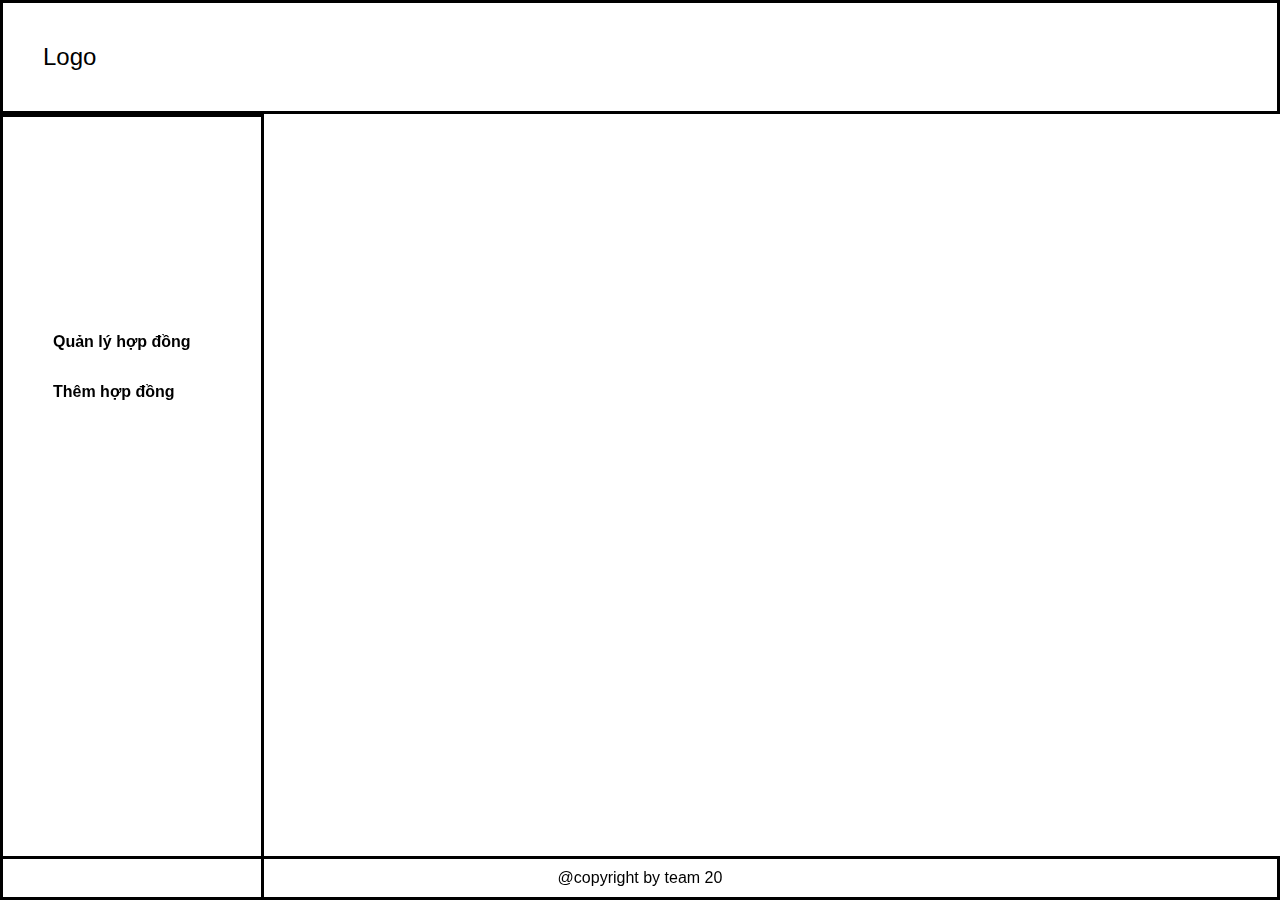
==== index.html @ d56b76fb "ver 0.1" ====
<!DOCTYPE html>
<html lang="en">
<head>
  <meta charset="UTF-8">
  <meta name="viewport" content="width=device-width, initial-scale=1.0">
  <link rel="stylesheet" href="assets/css/style.css">
  <title>Hợp đồng - nhóm 20</title>

</head>
<body>

  
    <div class="logo">Logo</div>



  <nav>
    <ul>
      <li><a href="#">Quản lý hợp đồng</a></li>
      <li><a href="#">Thêm hợp đồng</a></li>
    </ul>
  </nav>

  <footer>
    <p>@copyright by team 20</p>
  </footer>

</body>
</html>
---- assets/css/style.css ----
*{
    margin: 0;
    padding: 0;
    box-sizing:border-box;
    scroll-behavior: smooth;
}

a{
    text-decoration: none;
}

ul{
    list-style: none;
}

body {
    margin: 0;
    font-family: 'Arial', sans-serif;
  }
  
  header {
    color: #000;
    padding: 10px;
    display: flex;
    justify-content: space-between;
    
    border: #000 solid;
  }
  
  .logo {
    color: #000;
    border: #000 solid;
    font-size: 1.5em;
    padding: 40px;
  }

  div{
    border: #000;
  }
  
  nav {
    position: fixed;
    
    left: 0;
    width: 500px;
    line-height: 50px;
    height: 100vh;
  }
  nav ul {
    height: 100vh;
    flex-direction: column; /* Thêm dòng này để thanh điều hướng nằm dọc */
    text-align: left; 
    border: #000 solid;
    display: inline-block;
    padding: 40% 10%;
  }
  
  nav li {
    margin-right: 20px;
  }
  
  nav a {
    text-decoration: none;
    color: #000;
    font-weight: bold;
  }
  
  footer {
    
    color: #000;
    text-align: center;
    padding: 10px;
    position: fixed;
    bottom: 0;
    width: 100%;
    border: #000 solid;
  }
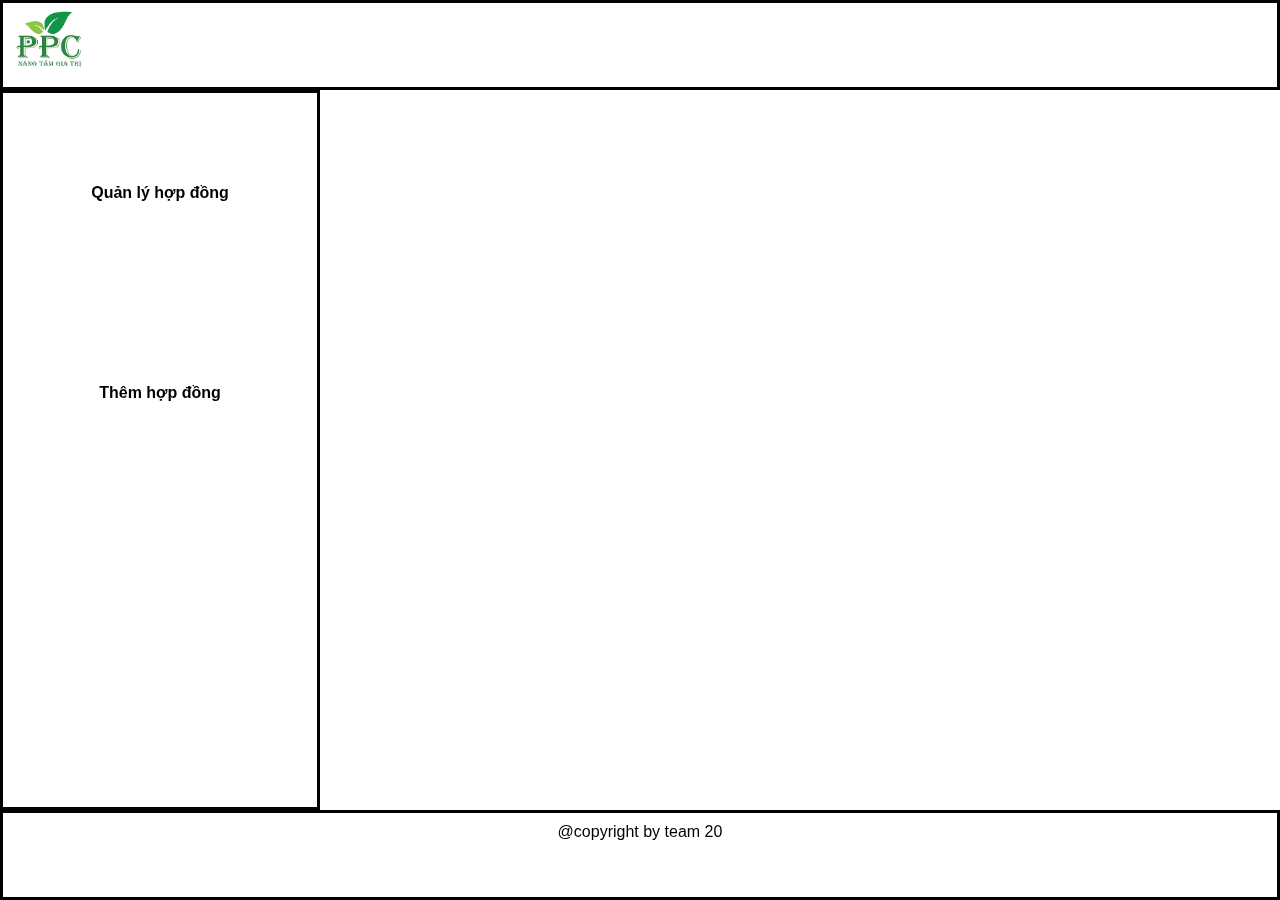
==== commit 52d524f9: "content" ====
--- a/index.html
+++ b/index.html
@@ -9,21 +9,29 @@
 </head>
 <body>
 
+    <div id="header">
+        <div class="logo">
+            <img src="assets/img/download.png" alt="Logo">
+        </div>
+    </div>
+    
+
+    <div id="nav">
+        <ul>
+            <li><a href="#">Quản lý hợp đồng</a></li>
+            <li><a href="">Thêm hợp đồng</a></li>
+          </ul>
+    </div>
   
-    <div class="logo">Logo</div>
 
+    <div id="content">
 
+    </div>
 
-  <nav>
-    <ul>
-      <li><a href="#">Quản lý hợp đồng</a></li>
-      <li><a href="#">Thêm hợp đồng</a></li>
-    </ul>
-  </nav>
-
-  <footer>
+  <div id="footer">
     <p>@copyright by team 20</p>
-  </footer>
+  </div>
+  
 
 </body>
 </html>
--- a/assets/css/style.css
+++ b/assets/css/style.css
@@ -1,72 +1,77 @@
-*{
+* {
     margin: 0;
     padding: 0;
-    box-sizing:border-box;
+    box-sizing: border-box;
     scroll-behavior: smooth;
 }
 
-a{
+a {
     text-decoration: none;
 }
 
-ul{
+ul {
     list-style: none;
 }
 
 body {
     margin: 0;
     font-family: 'Arial', sans-serif;
-  }
-  
-  header {
+}
+
+#header {
     color: #000;
     padding: 10px;
     display: flex;
-    justify-content: space-between;
-    
+    align-items: center;
+    height: 10vh;
     border: #000 solid;
-  }
-  
-  .logo {
-    color: #000;
+    width: 100%;
+}
+
+#header img {
+    max-width: 100%; 
+    max-height: 100%;
+}
+
+#header .logo {
+    width: 80px;
+    height: 70px;
+}
+
+#nav {
+    position: fixed;
+    left: 0;
+    width: 25vw;
+    height: 80vh;
+    line-height: 200px;
+    display: flex;
+    flex-direction: column; /* Hiển thị các mục trong thanh điều hướng theo chiều dọc */
+    align-items: center;
+    text-align: center;
+}
+
+#nav ul {
+    height: 100%;
+    width: 100%;
     border: #000 solid;
-    font-size: 1.5em;
-    padding: 40px;
-  }
+}
 
-  div{
-    border: #000;
-  }
-  
-  nav {
-    position: fixed;
-    
-    left: 0;
-    width: 500px;
-    line-height: 50px;
-    height: 100vh;
-  }
-  nav ul {
-    height: 100vh;
-    flex-direction: column; /* Thêm dòng này để thanh điều hướng nằm dọc */
-    text-align: left; 
-    border: #000 solid;
-    display: inline-block;
-    padding: 40% 10%;
-  }
-  
-  nav li {
-    margin-right: 20px;
-  }
-  
-  nav a {
+#nav a {
     text-decoration: none;
     color: #000;
     font-weight: bold;
-  }
-  
-  footer {
+}
+
+
+
+#content {
+    width: 75vw;
+    height: 80vh;
     
+    float: right;
+}
+
+#footer {
     color: #000;
     text-align: center;
     padding: 10px;
@@ -74,5 +79,5 @@
     bottom: 0;
     width: 100%;
     border: #000 solid;
-  }
-  
+    height: 10vh;
+}
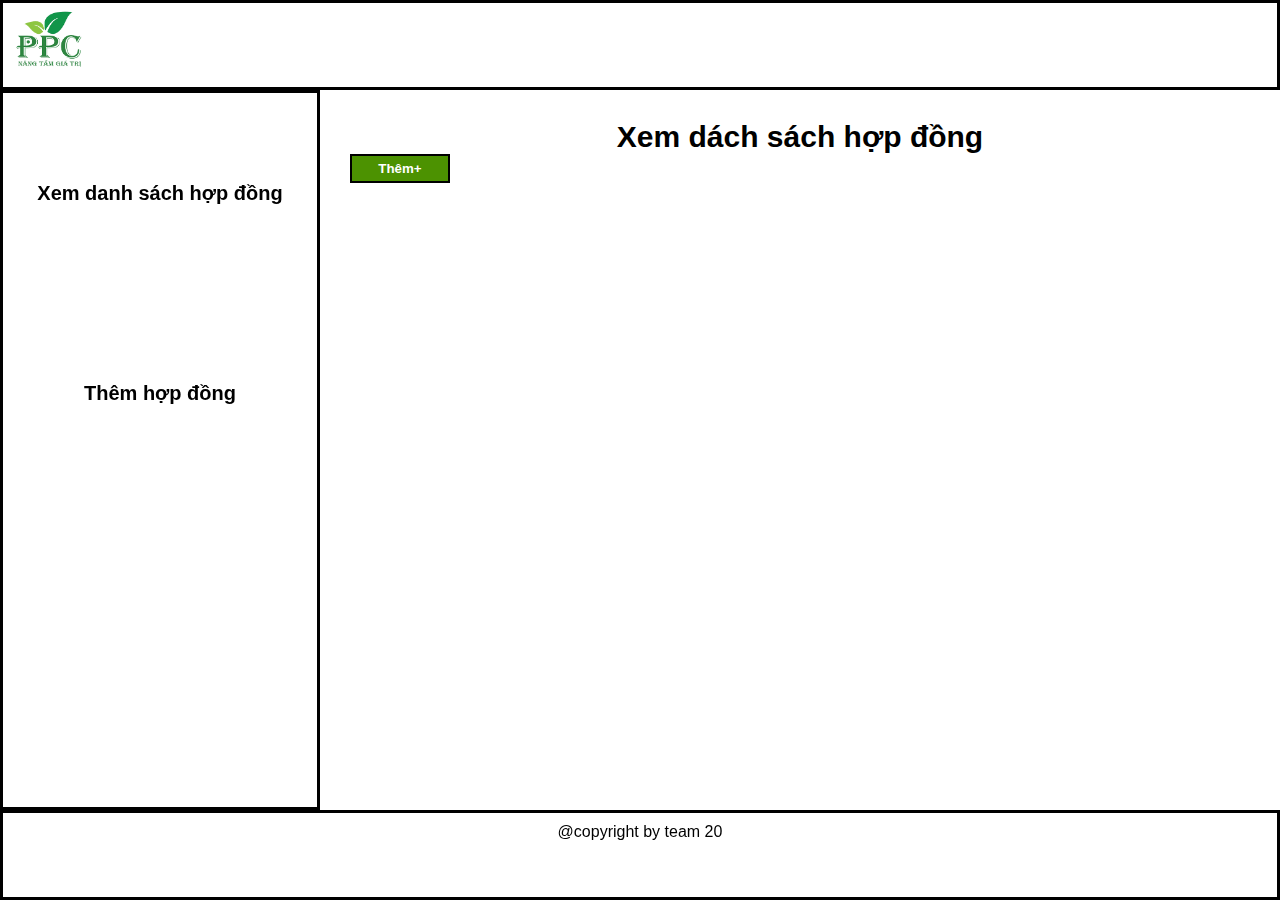
==== commit b425049a: "ver0.3" ====
--- a/index.html
+++ b/index.html
@@ -18,14 +18,22 @@
 
     <div id="nav">
         <ul>
-            <li><a href="#">Quản lý hợp đồng</a></li>
+            <li><a href="#">Xem danh sách hợp đồng</a></li>
             <li><a href="">Thêm hợp đồng</a></li>
           </ul>
     </div>
   
 
     <div id="content">
+        <div class="container">
+            <div class="content-heading">
+                <h1>Xem dách sách hợp đồng</h1>
+            </div>
 
+            <div class="content-item">
+                <button class="btn-add"><a href="">Thêm+</a></button>
+            </div>
+        </div>
     </div>
 
   <div id="footer">
--- a/assets/css/style.css
+++ b/assets/css/style.css
@@ -13,6 +13,12 @@
     list-style: none;
 }
 
+.container{
+    
+    margin: auto ;
+   
+   
+}
 body {
     margin: 0;
     font-family: 'Arial', sans-serif;
@@ -48,12 +54,14 @@
     flex-direction: column; /* Hiển thị các mục trong thanh điều hướng theo chiều dọc */
     align-items: center;
     text-align: center;
+    
 }
 
 #nav ul {
     height: 100%;
     width: 100%;
     border: #000 solid;
+    font-size: 20px;
 }
 
 #nav a {
@@ -67,10 +75,27 @@
 #content {
     width: 75vw;
     height: 80vh;
-    
     float: right;
+    padding: 30px;
 }
 
+#content .content-heading{
+    text-align: center;
+    font-size: 15px;
+}
+
+.content-item .btn-add{
+    background-color: rgb(76, 146, 1);
+    width: 100px;
+    padding: 5px 10px 5px 10px;
+    border: 2px solid #000;
+}
+
+.content-item .btn-add a{
+    color: #fff;
+    font-weight: 700;
+
+}
 #footer {
     color: #000;
     text-align: center;
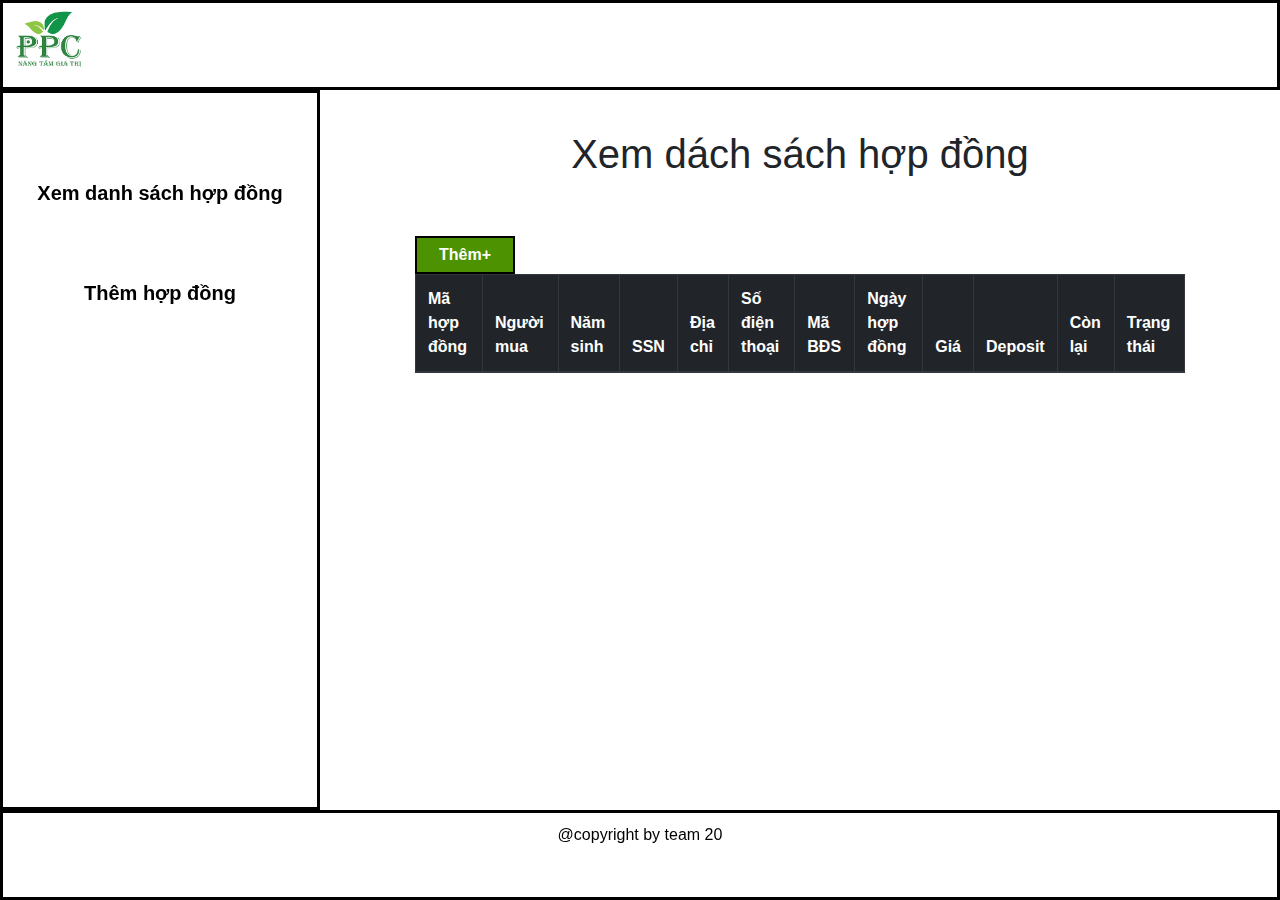
==== commit 8a9aea43: "them table" ====
--- a/index.html
+++ b/index.html
@@ -3,9 +3,9 @@
 <head>
   <meta charset="UTF-8">
   <meta name="viewport" content="width=device-width, initial-scale=1.0">
+  <title>Hợp đồng - nhóm 20</title>
   <link rel="stylesheet" href="assets/css/style.css">
-  <title>Hợp đồng - nhóm 20</title>
-
+  <link rel="stylesheet" href="https://cdn.jsdelivr.net/npm/bootstrap@4.0.0/dist/css/bootstrap.min.css" integrity="sha384-Gn5384xqQ1aoWXA+058RXPxPg6fy4IWvTNh0E263XmFcJlSAwiGgFAW/dAiS6JXm" crossorigin="anonymous">
 </head>
 <body>
 
@@ -31,8 +31,39 @@
             </div>
 
             <div class="content-item">
-                <button class="btn-add"><a href="">Thêm+</a></button>
+                <button class="btn-add"><a href="/themhopdong.html">Thêm+</a></button>
             </div>
+            
+            <div class="contract-list">
+                <table class ="table table-light table-striped  table-hover table-bordered">
+                    <thead class="thead-dark">
+                        <tr>
+                            <th>Mã hợp đồng</th>
+                            <th>Người mua</th>
+                            <th>Năm sinh</th>
+                            <th>SSN</th>
+                            <th>Địa chỉ</th>
+                            <th>Số điện thoại</th>
+                            <th>Mã BĐS</th>
+                            <th>Ngày hợp đồng</th>
+                            <th>Giá</th>
+                            <th>Deposit</th>
+                            <th>Còn lại</th>
+                            <th>Trạng thái</th>
+                            
+                            
+                        </tr>
+                    </thead>
+
+                </table>
+
+
+            </div>
+            
+              
+    
+                    
+                
         </div>
     </div>
 
--- a/assets/css/style.css
+++ b/assets/css/style.css
@@ -49,18 +49,19 @@
     left: 0;
     width: 25vw;
     height: 80vh;
-    line-height: 200px;
+    line-height: 100px;
     display: flex;
-    flex-direction: column; /* Hiển thị các mục trong thanh điều hướng theo chiều dọc */
+    flex-direction: column; 
     align-items: center;
     text-align: center;
-    
+    border: #000 solid;
+    padding: 50px 0;
 }
 
 #nav ul {
     height: 100%;
     width: 100%;
-    border: #000 solid;
+    
     font-size: 20px;
 }
 
@@ -76,7 +77,7 @@
     width: 75vw;
     height: 80vh;
     float: right;
-    padding: 30px;
+    padding: 40px 80px ;
 }
 
 #content .content-heading{
@@ -84,11 +85,13 @@
     font-size: 15px;
 }
 
+
 .content-item .btn-add{
     background-color: rgb(76, 146, 1);
     width: 100px;
     padding: 5px 10px 5px 10px;
     border: 2px solid #000;
+    margin-top: 50px;
 }
 
 .content-item .btn-add a{
